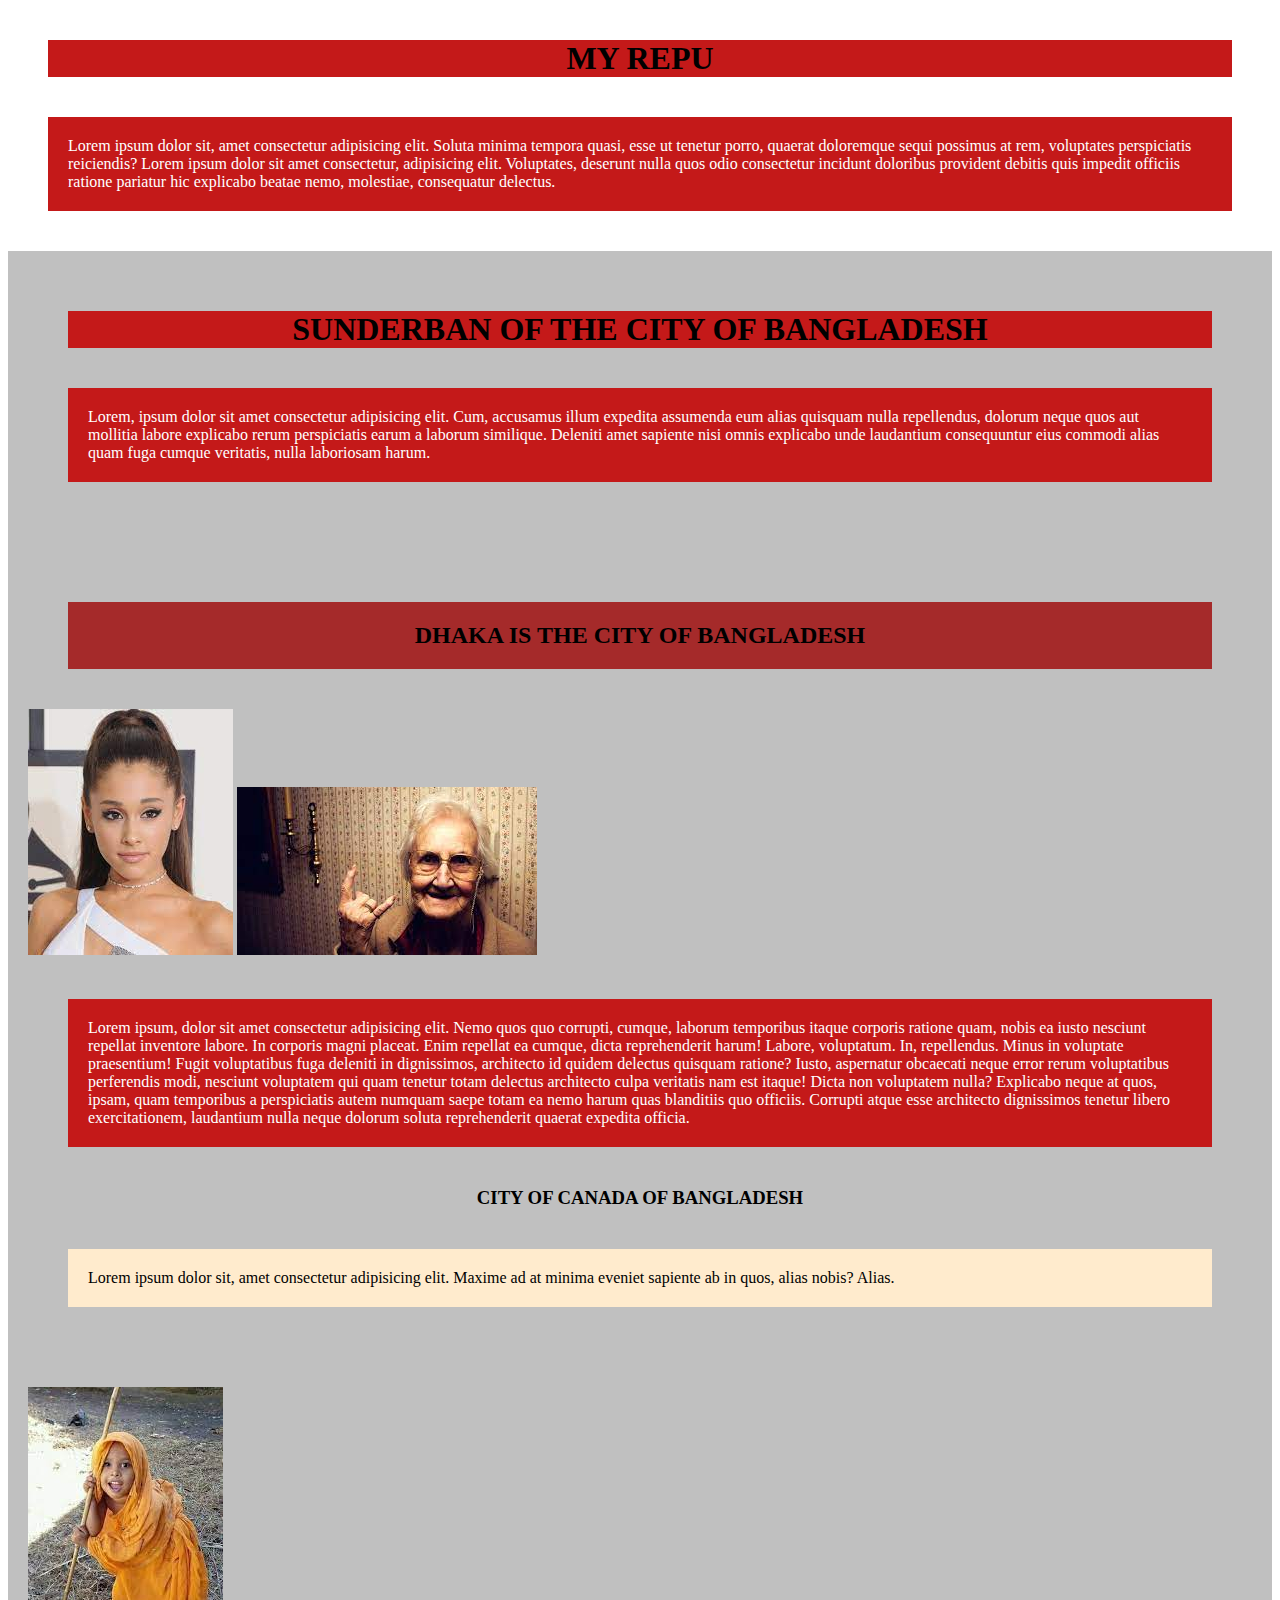
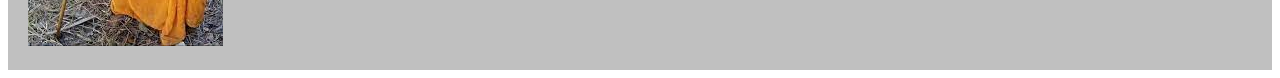
==== index.html @ 44854981 "image added" ====
<!DOCTYPE html>
<html lang="en">
<head>
    <meta charset="UTF-8">
    <meta http-equiv="X-UA-Compatible" content="IE=edge">
    <meta name="viewport" content="width=device-width, initial-scale=1.0">
    <title>My repu is coming</title>
    <link rel="stylesheet" href="style.css">
</head>
<body>
    <h1>my repu</h1>
    <p>Lorem ipsum dolor sit, amet consectetur adipisicing elit. Soluta minima tempora quasi, esse ut tenetur porro, quaerat doloremque sequi possimus at rem, voluptates perspiciatis reiciendis? Lorem ipsum dolor sit amet consectetur, adipisicing elit. Voluptates, deserunt nulla quos odio consectetur incidunt doloribus provident debitis quis impedit officiis ratione pariatur hic explicabo beatae nemo, molestiae, consequatur delectus.</p>
    <div>
        <h1>sunderban of the city of bangladesh</h1>
        <p>Lorem, ipsum dolor sit amet consectetur adipisicing elit. Cum, accusamus illum expedita assumenda eum alias quisquam nulla repellendus, dolorum neque quos aut mollitia labore explicabo rerum perspiciatis earum a laborum similique. Deleniti amet sapiente nisi omnis explicabo unde laudantium consequuntur eius commodi alias quam fuga cumque veritatis, nulla laboriosam harum.</p>
    </div>
    <div>
        <h2>dhaka is the city of bangladesh</h2>
        <img src="download.jpg" alt="">
        <img src="grand ma/grandma.jpg" alt="">
        <p>Lorem ipsum, dolor sit amet consectetur adipisicing elit. Nemo quos quo corrupti, cumque, laborum temporibus itaque corporis ratione quam, nobis ea iusto nesciunt repellat inventore labore. In corporis magni placeat. Enim repellat ea cumque, dicta reprehenderit harum! Labore, voluptatum. In, repellendus. Minus in voluptate praesentium! Fugit voluptatibus fuga deleniti in dignissimos, architecto id quidem delectus quisquam ratione? Iusto, aspernatur obcaecati neque error rerum voluptatibus perferendis modi, nesciunt voluptatem qui quam tenetur totam delectus architecto culpa veritatis nam est itaque! Dicta non voluptatem nulla? Explicabo neque at quos, ipsam, quam temporibus a perspiciatis autem numquam saepe totam ea nemo harum quas blanditiis quo officiis. Corrupti atque esse architecto dignissimos tenetur libero exercitationem, laudantium nulla neque dolorum soluta reprehenderit quaerat expedita officia.</p>
        <h3>city of canada of bangladesh</h3>
        <p class="love">Lorem ipsum dolor sit, amet consectetur adipisicing elit. Maxime ad at minima eveniet sapiente ab in quos, alias nobis? Alias.</p>
    </div>
    <div>
        <img src="grand ma/natipoti/natiput.jpg" alt="">
    </div>
</body>
</html>
---- style.css ----
p{
    background-color: rgb(196, 25, 25);
    color: white;
    margin: 40px;
    padding: 20px;
}
h1{
    text-align: center;
    color: black;
    margin: 40px;
    background-color: rgb(196, 25, 25);
    text-transform: uppercase;
}
div{
    background-color: silver;
    padding: 20px;
    color: black;
}
h2{
    text-align: center;
    color: black;
    background-color: brown;
    padding: 20px;
    text-transform: uppercase;
    margin: 40px;
}
h3{
    text-align: center;
    text-transform: uppercase;
    font-weight: 700;
}
.love{
    color: black;
    background-color: blanchedalmond;
    text-align: justify;
}
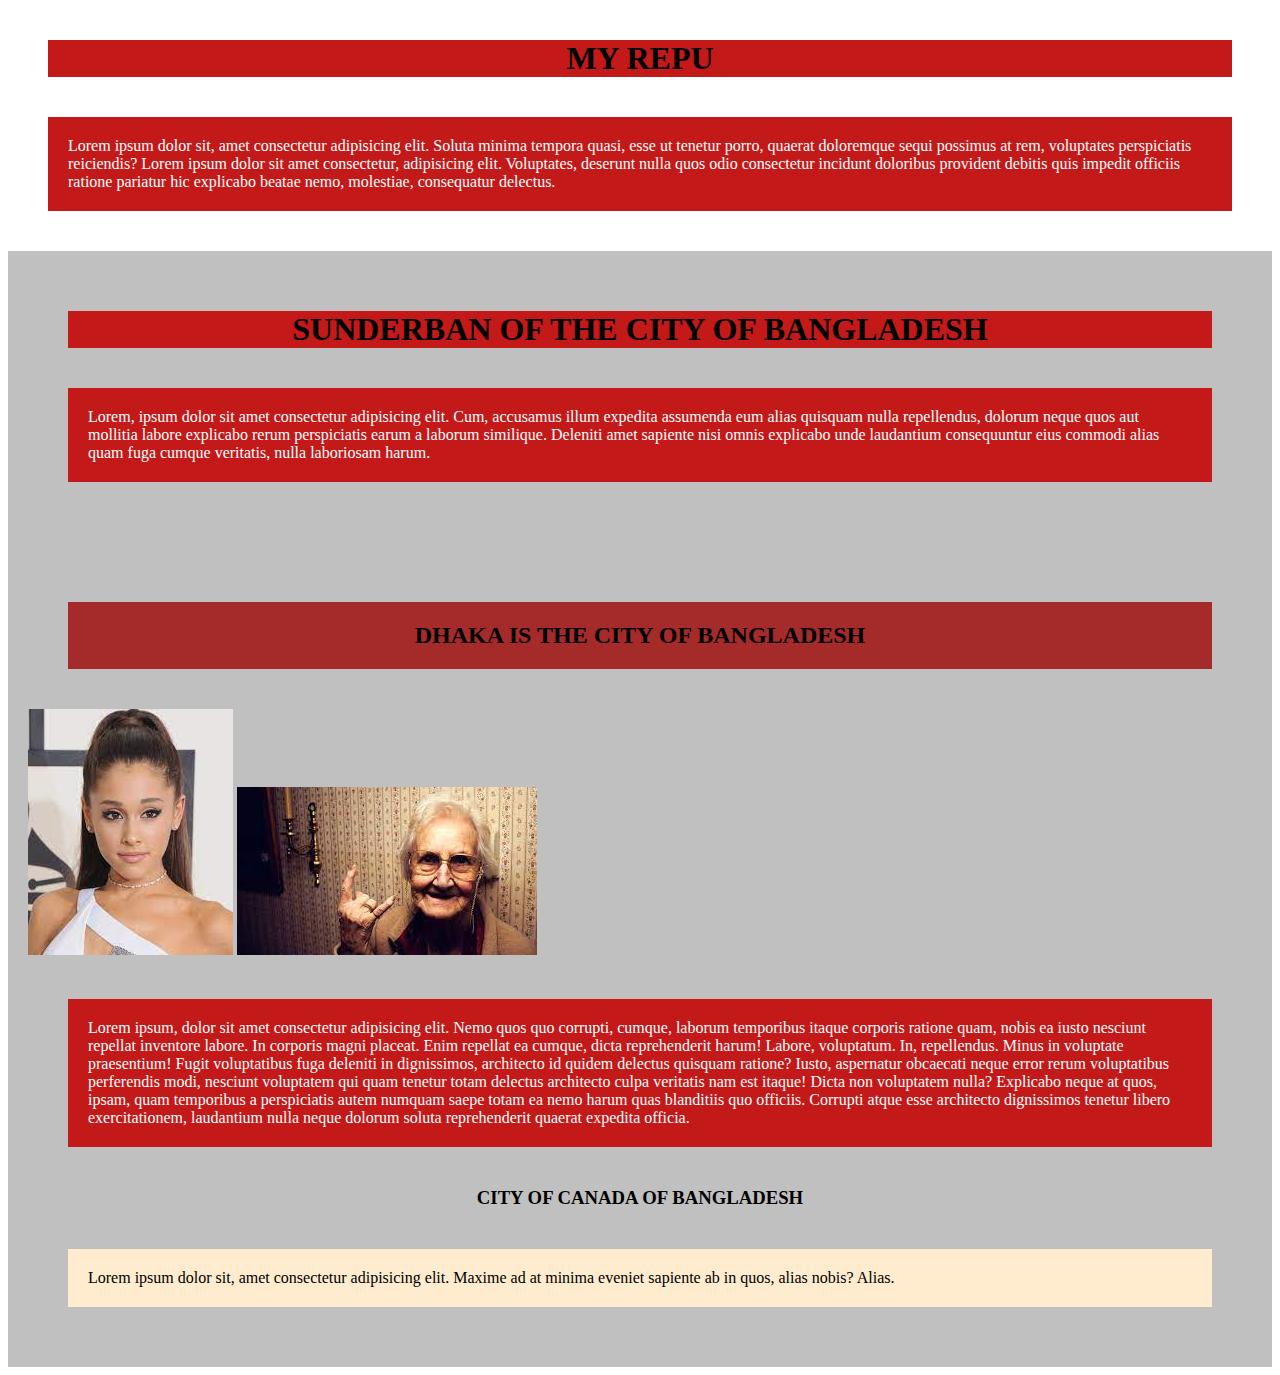
==== commit 53c5c5ba: "rename" ====
--- a/index.html
+++ b/index.html
@@ -22,8 +22,5 @@
         <h3>city of canada of bangladesh</h3>
         <p class="love">Lorem ipsum dolor sit, amet consectetur adipisicing elit. Maxime ad at minima eveniet sapiente ab in quos, alias nobis? Alias.</p>
     </div>
-    <div>
-        <img src="grand ma/natipoti/natiput.jpg" alt="">
-    </div>
 </body>
 </html>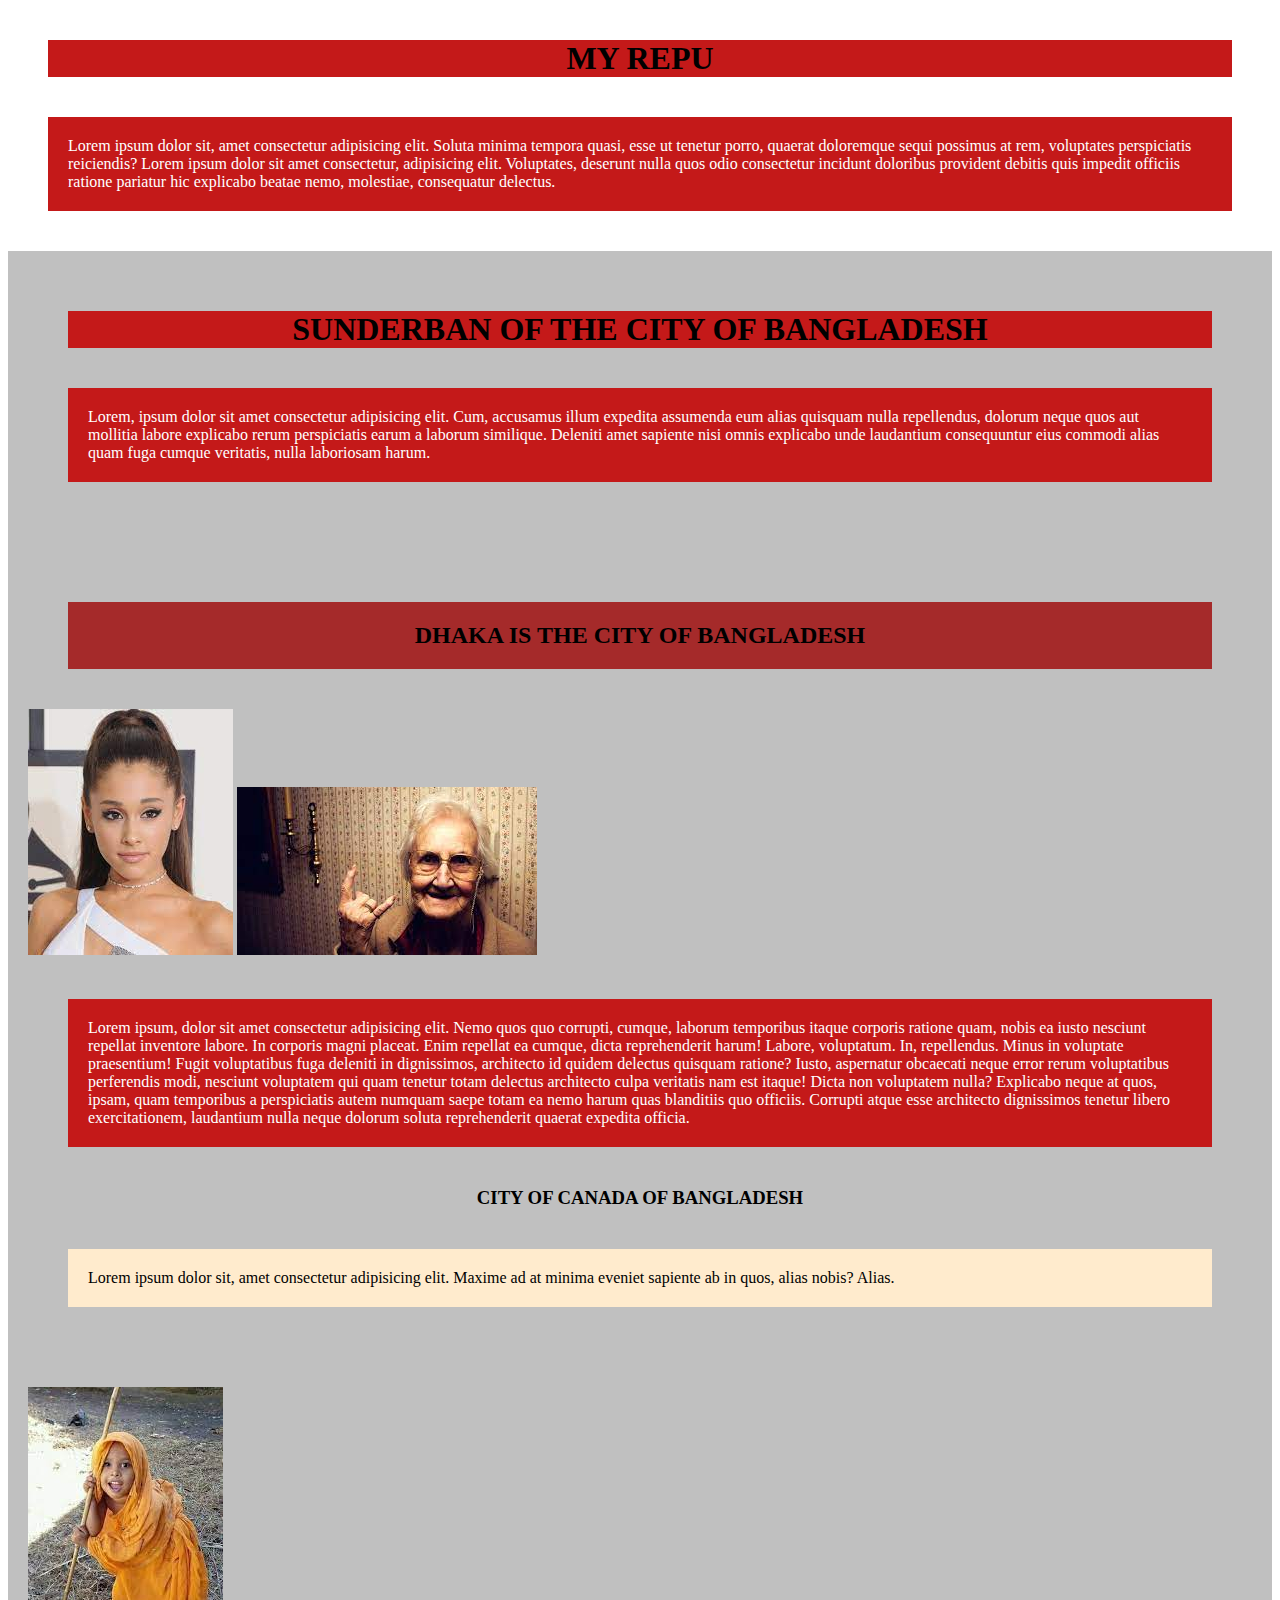
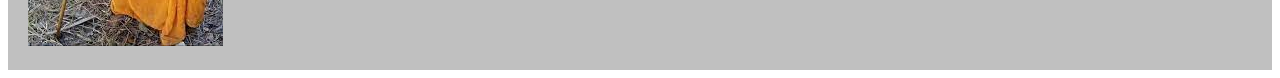
==== commit 84141e2e: "add image" ====
--- a/index.html
+++ b/index.html
@@ -22,5 +22,8 @@
         <h3>city of canada of bangladesh</h3>
         <p class="love">Lorem ipsum dolor sit, amet consectetur adipisicing elit. Maxime ad at minima eveniet sapiente ab in quos, alias nobis? Alias.</p>
     </div>
+    <div>
+        <img src="grand ma/natipoti/natiput.jpg" alt="">
+    </div>
 </body>
 </html>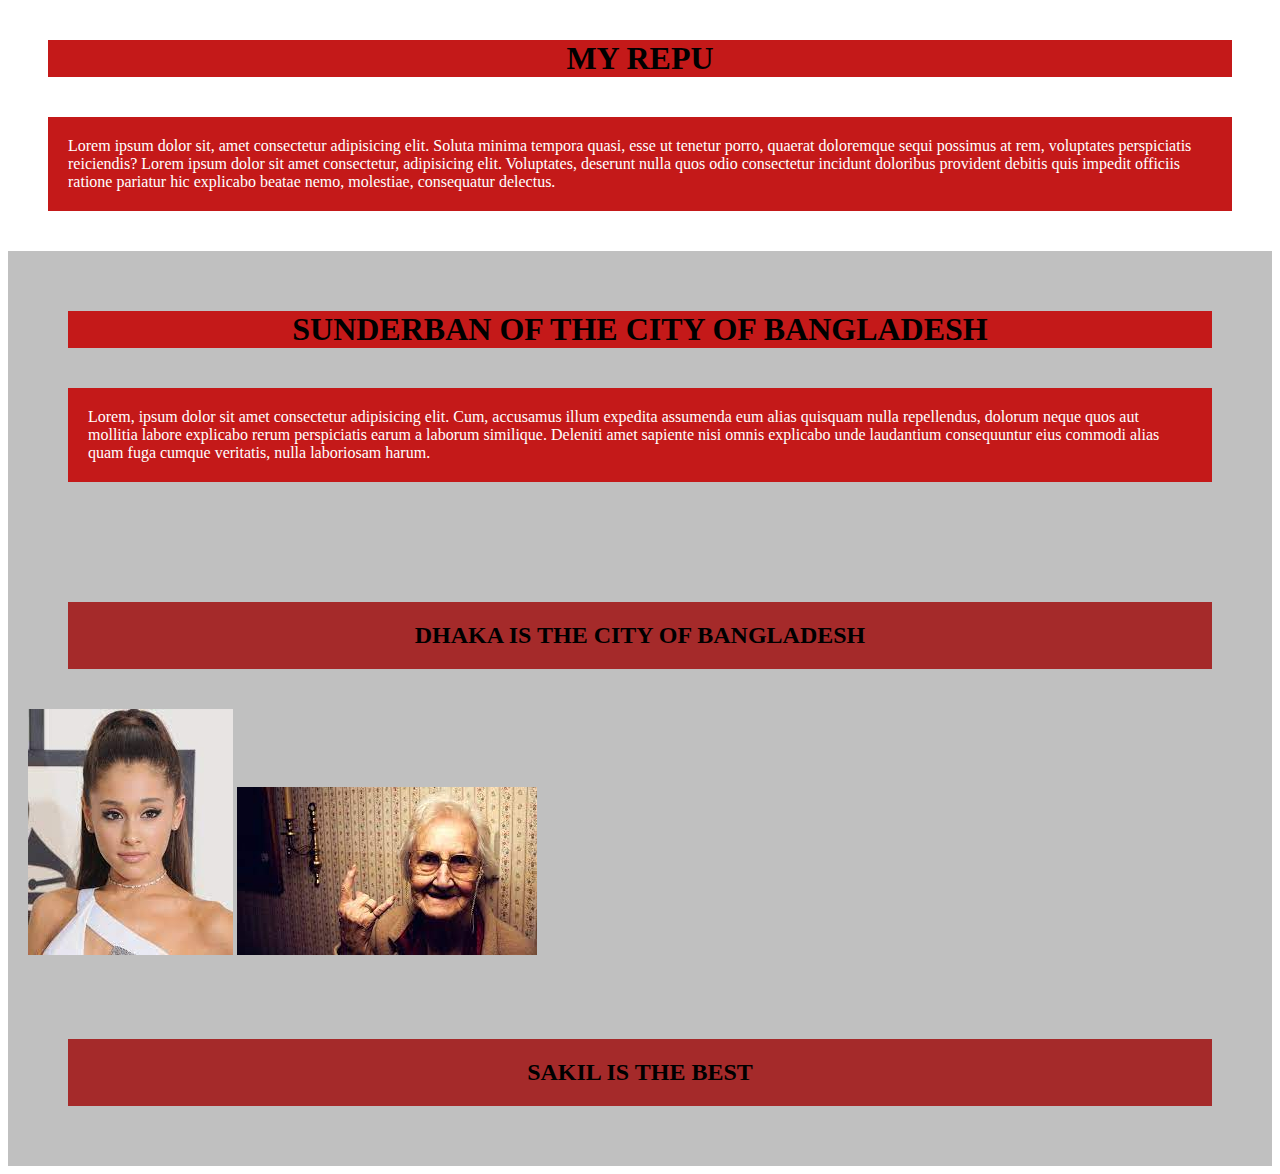
==== commit 9fbb786f: "rename" ====
--- a/index.html
+++ b/index.html
@@ -18,12 +18,10 @@
         <h2>dhaka is the city of bangladesh</h2>
         <img src="download.jpg" alt="">
         <img src="grand ma/grandma.jpg" alt="">
-        <p>Lorem ipsum, dolor sit amet consectetur adipisicing elit. Nemo quos quo corrupti, cumque, laborum temporibus itaque corporis ratione quam, nobis ea iusto nesciunt repellat inventore labore. In corporis magni placeat. Enim repellat ea cumque, dicta reprehenderit harum! Labore, voluptatum. In, repellendus. Minus in voluptate praesentium! Fugit voluptatibus fuga deleniti in dignissimos, architecto id quidem delectus quisquam ratione? Iusto, aspernatur obcaecati neque error rerum voluptatibus perferendis modi, nesciunt voluptatem qui quam tenetur totam delectus architecto culpa veritatis nam est itaque! Dicta non voluptatem nulla? Explicabo neque at quos, ipsam, quam temporibus a perspiciatis autem numquam saepe totam ea nemo harum quas blanditiis quo officiis. Corrupti atque esse architecto dignissimos tenetur libero exercitationem, laudantium nulla neque dolorum soluta reprehenderit quaerat expedita officia.</p>
-        <h3>city of canada of bangladesh</h3>
-        <p class="love">Lorem ipsum dolor sit, amet consectetur adipisicing elit. Maxime ad at minima eveniet sapiente ab in quos, alias nobis? Alias.</p>
     </div>
     <div>
-        <img src="grand ma/natipoti/natiput.jpg" alt="">
+        <h2>sakil is the best</h2>
     </div>
+
 </body>
 </html>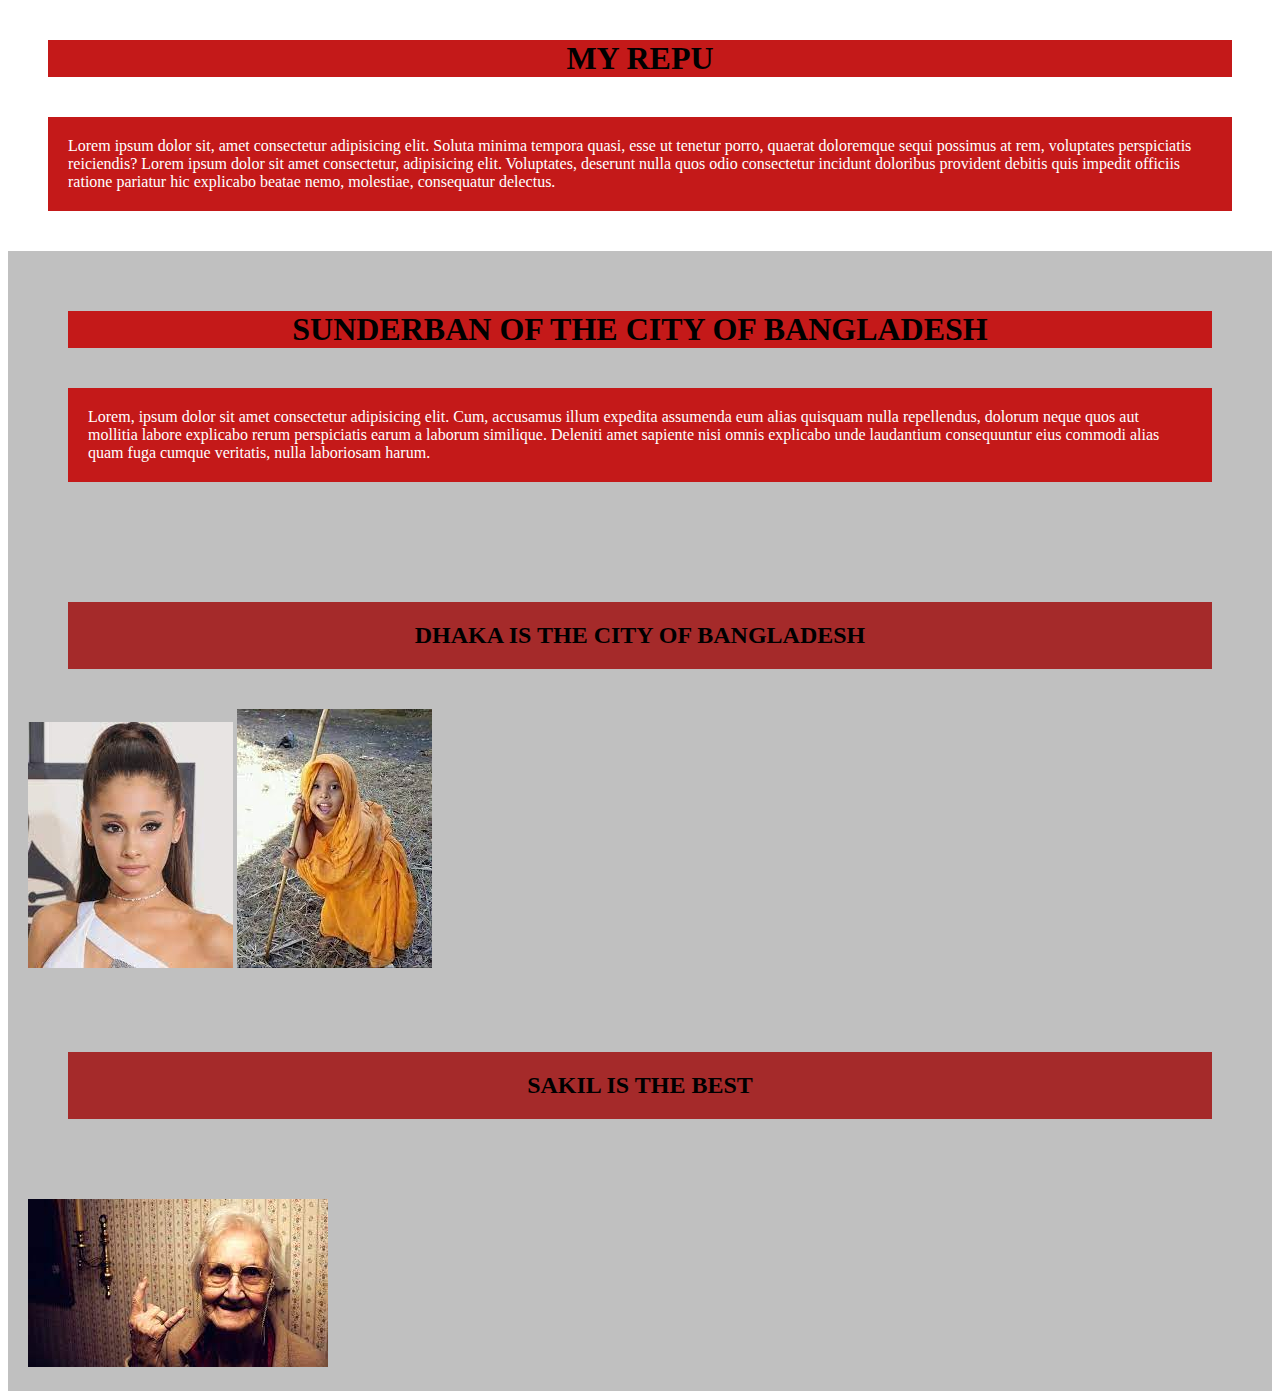
==== commit 44659f45: "image added" ====
--- a/index.html
+++ b/index.html
@@ -17,11 +17,14 @@
     <div>
         <h2>dhaka is the city of bangladesh</h2>
         <img src="download.jpg" alt="">
-        <img src="grand ma/grandma.jpg" alt="">
+        <img src="grand ma/natipoti/natiput.jpg" alt="">
     </div>
     <div>
         <h2>sakil is the best</h2>
     </div>
+    <div>
+        <img src="grand ma/grandma.jpg" alt="">
+    </div>
 
 </body>
 </html>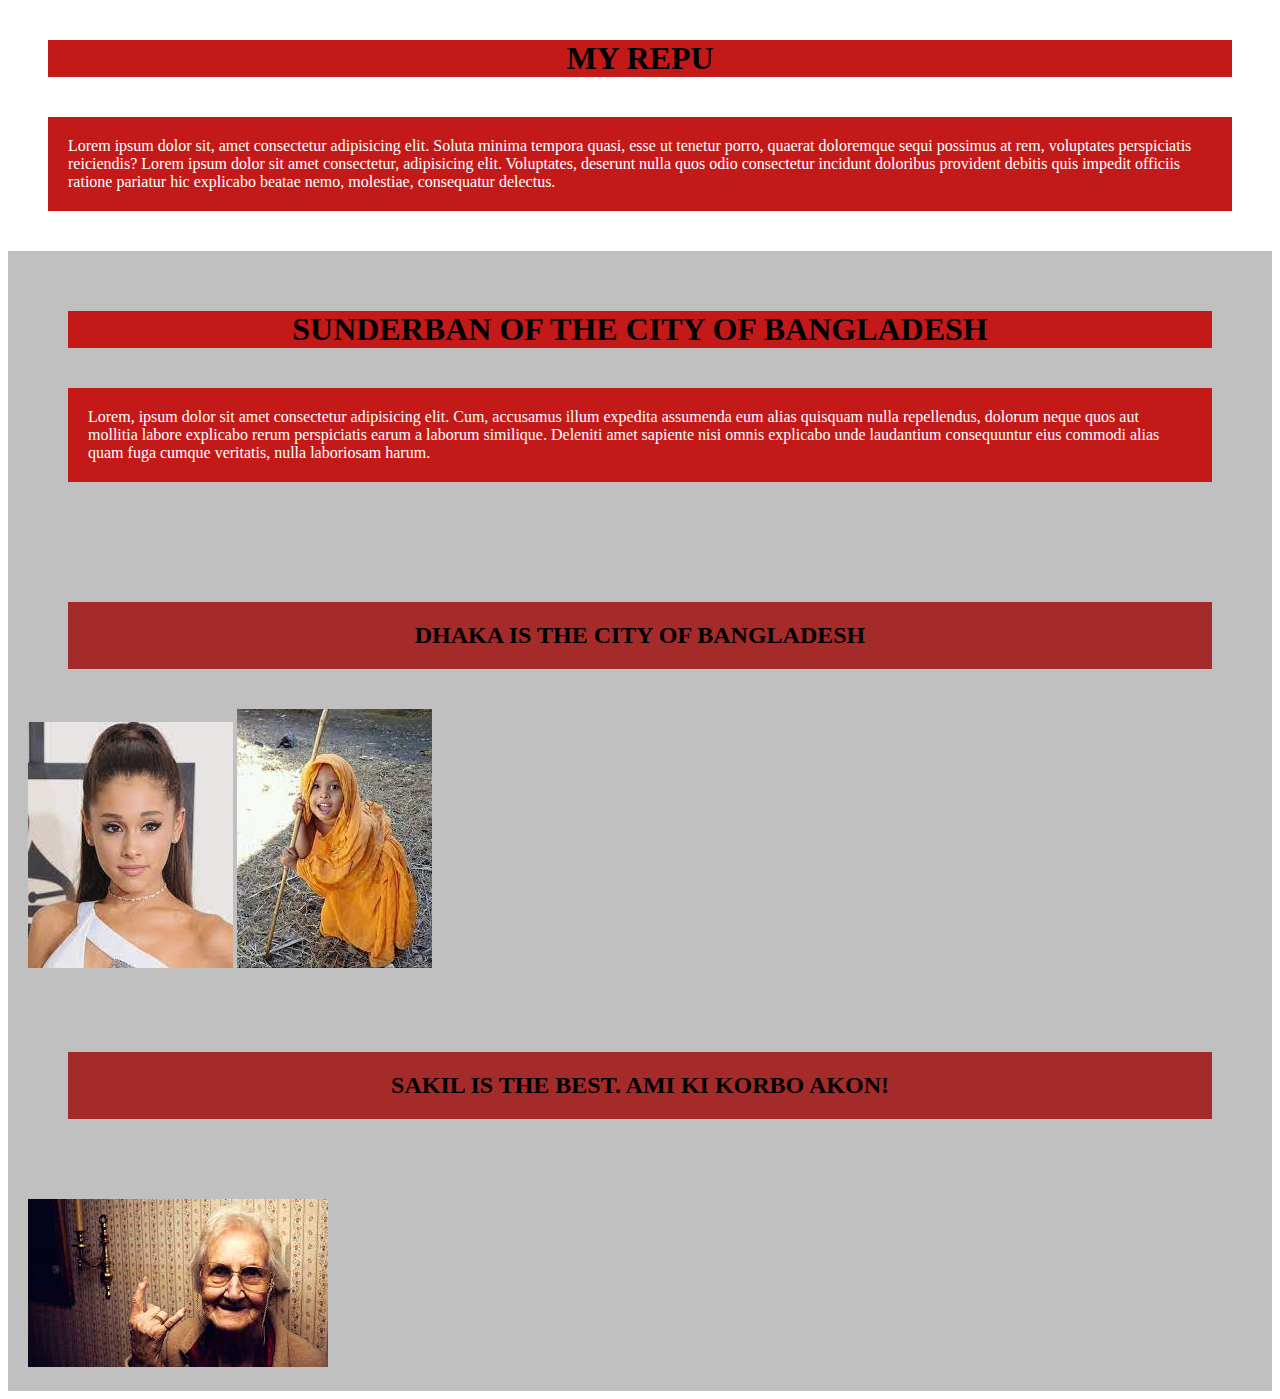
==== commit 38190f36: "add-blog add" ====
--- a/index.html
+++ b/index.html
@@ -20,11 +20,10 @@
         <img src="grand ma/natipoti/natiput.jpg" alt="">
     </div>
     <div>
-        <h2>sakil is the best</h2>
+        <h2>sakil is the best. ami ki korbo akon!</h2>
     </div>
     <div>
         <img src="grand ma/grandma.jpg" alt="">
     </div>
-
 </body>
 </html>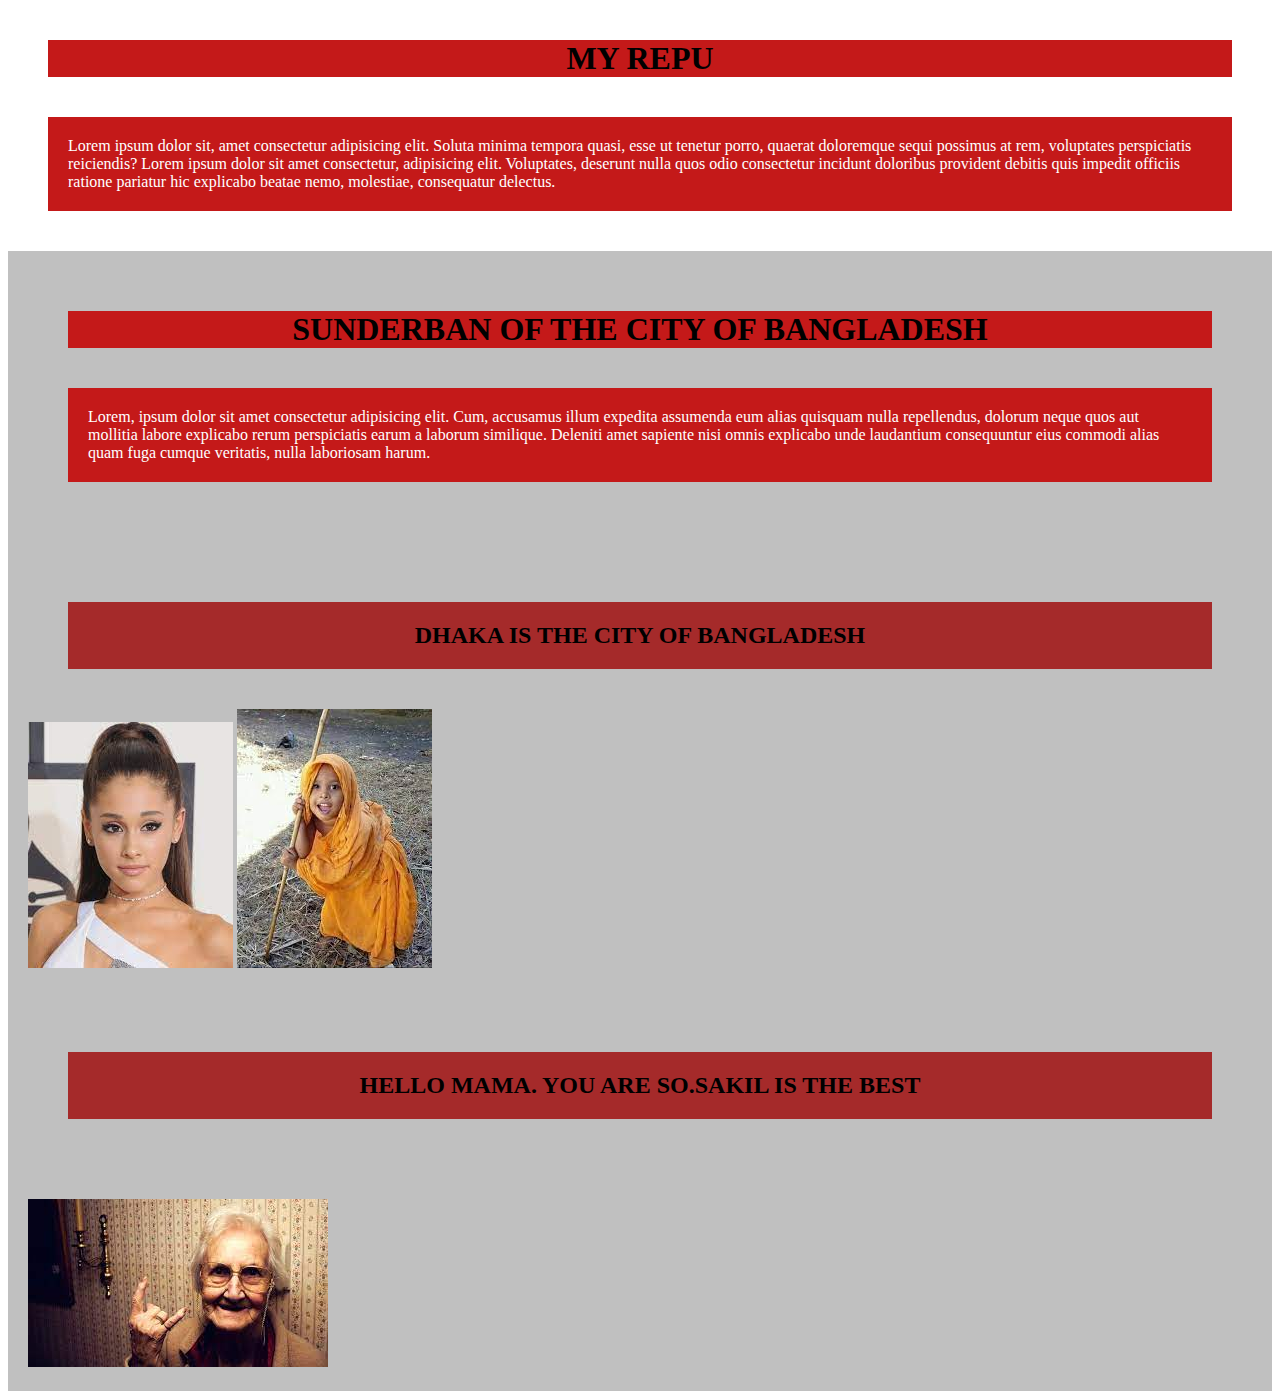
==== commit 544548db: "add" ====
--- a/index.html
+++ b/index.html
@@ -20,10 +20,11 @@
         <img src="grand ma/natipoti/natiput.jpg" alt="">
     </div>
     <div>
-        <h2>sakil is the best. ami ki korbo akon!</h2>
+        <h2> hello mama. you are so.sakil is the best</h2>
     </div>
     <div>
         <img src="grand ma/grandma.jpg" alt="">
     </div>
+
 </body>
 </html>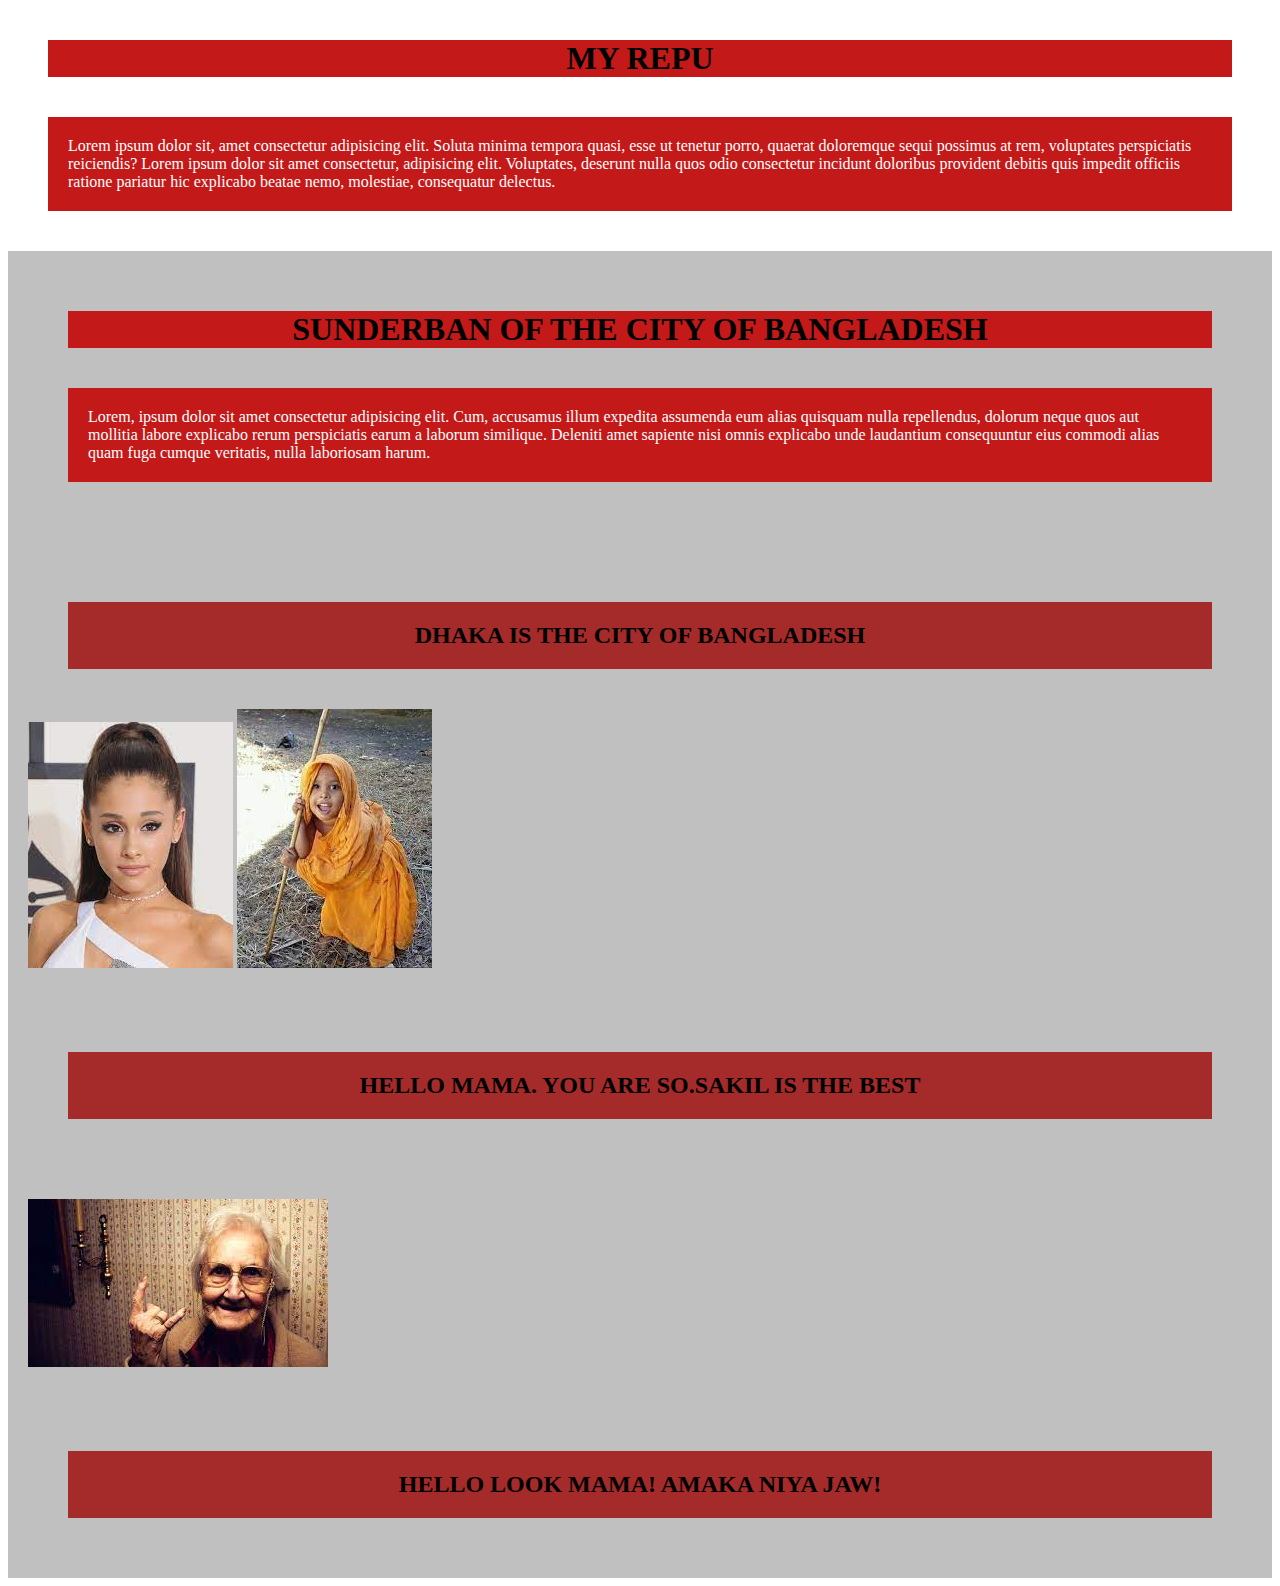
==== commit 669eaeb3: "look mama" ====
--- a/index.html
+++ b/index.html
@@ -25,6 +25,9 @@
     <div>
         <img src="grand ma/grandma.jpg" alt="">
     </div>
+    <div>
+        <h2> hello look mama! amaka niya jaw!</h2>
+    </div>
 
 </body>
 </html>